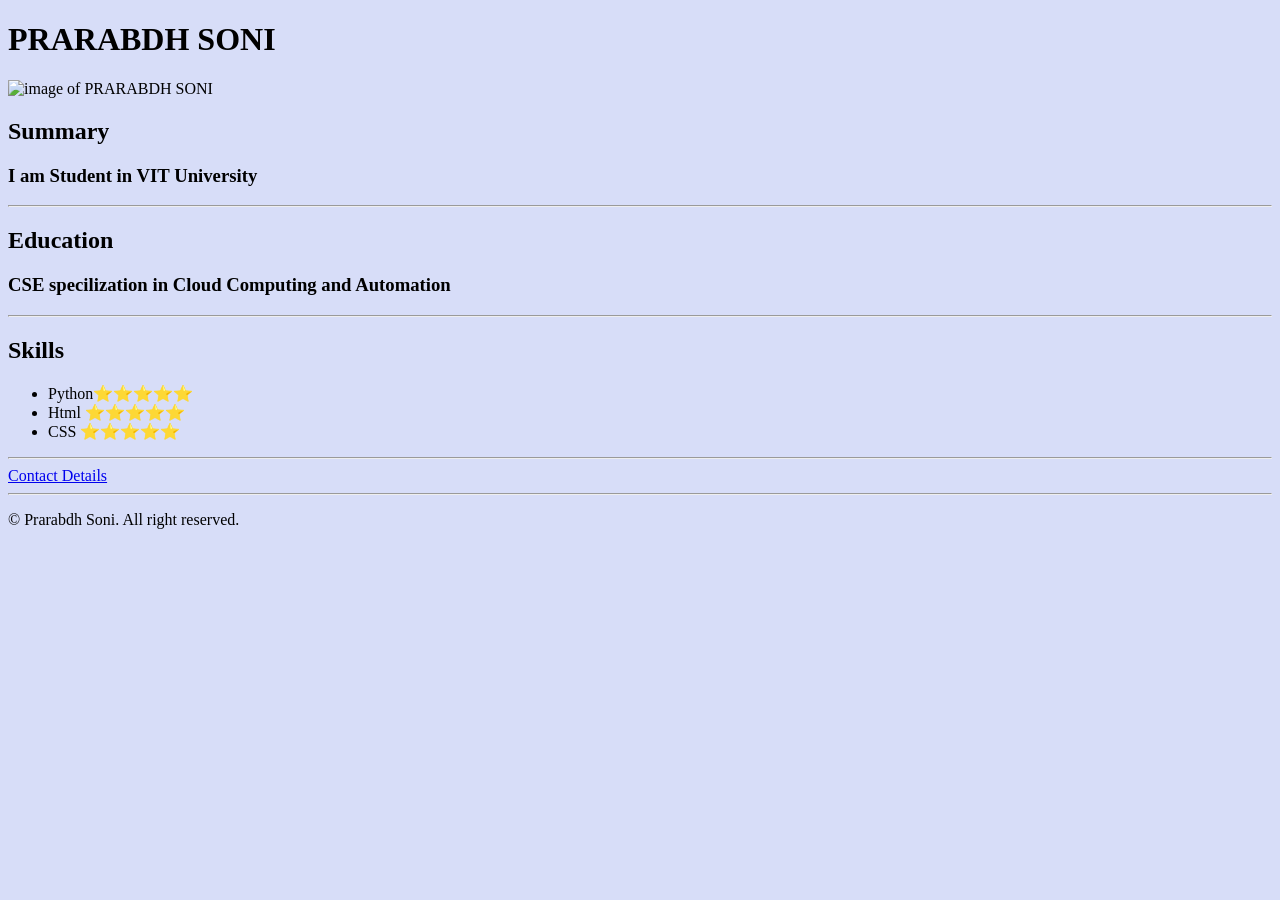
==== index.html @ 10d5ff34 "Add files via upload" ====
<!DOCTYPE html>
<html lang="en">
<head>
    <link
    rel="stylesheet"
    href="style.css"/>
    <meta charset="UTF-8">
    <meta name="viewport" content="width=device-width, initial-scale=1.0">
    <title>Document</title>
</head>
<body>
    <!--Photo and name-->
    <h1>PRARABDH SONI</h1>
    <img src="./assest/1688221094397.jpg" alt="image of PRARABDH SONI" height="200"/>
    
    <!--Summary of me-->
    <h2>Summary</h2>
    <h3>I am Student in VIT University</h3>
    <hr/>
    
    <!--education-->
    <h2>Education</h2>
    <h3>CSE specilization in Cloud Computing and Automation</h3>
    <hr/>

    <!--Skills-->
    <h2>Skills</h2>
    <ul>
        <li>Python⭐⭐⭐⭐⭐</li>
        <li>Html  ⭐⭐⭐⭐⭐</li>
        <li>CSS   ⭐⭐⭐⭐⭐</li>
    </ul>
    <hr/>

    <!--Contact-->
    <a href="./contact.html">Contact Details</a>
    <hr/>

    <!--Footer-->
    <footer>
        <p>©️ Prarabdh Soni. All right reserved.</p>
    </footer>
</body>
</html>
---- style.css ----
html{background: rgb(215, 221, 248)
    ;}
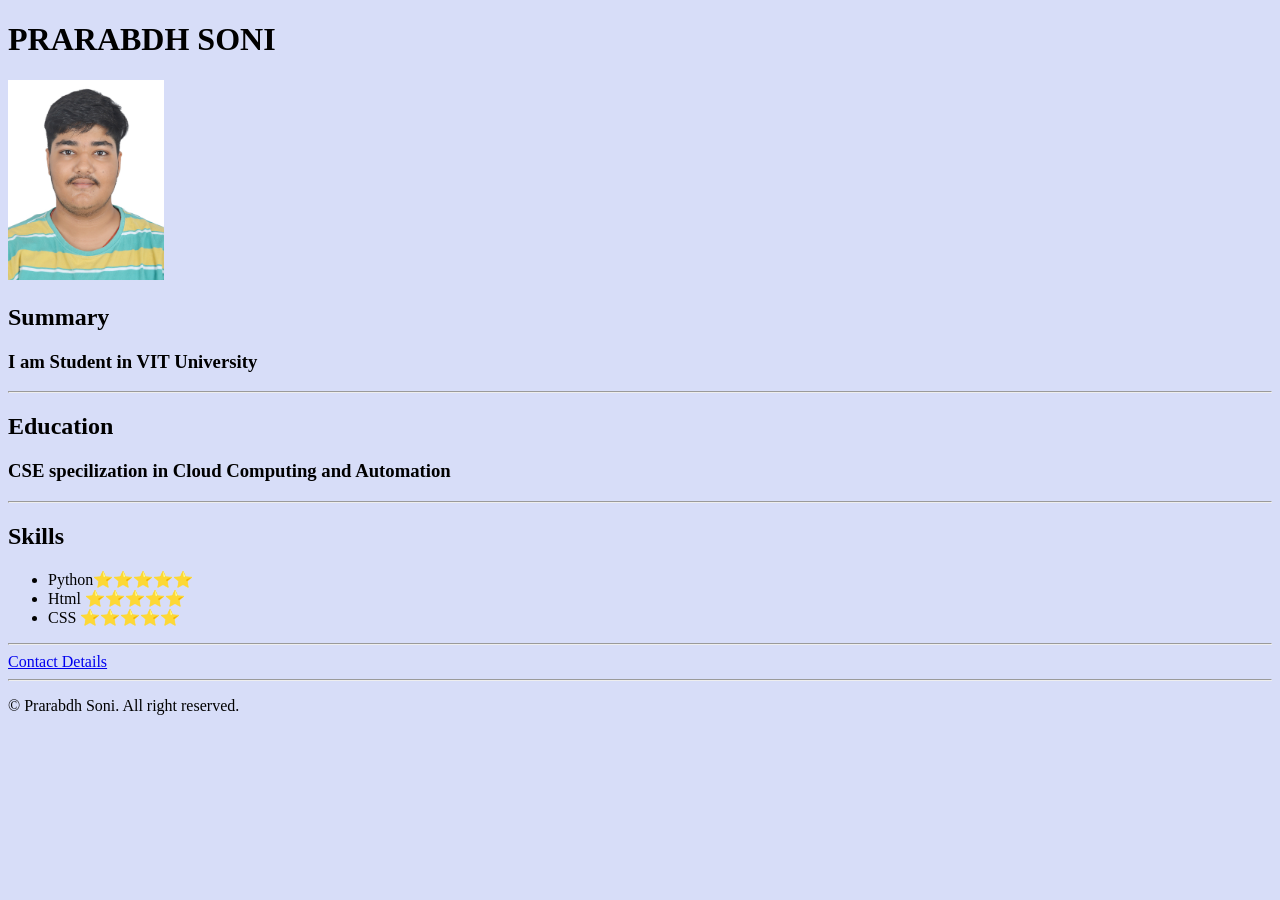
==== commit c23ba1bd: "index.html" ====
--- a/index.html
+++ b/index.html
@@ -11,7 +11,7 @@
 <body>
     <!--Photo and name-->
     <h1>PRARABDH SONI</h1>
-    <img src="./assest/1688221094397.jpg" alt="image of PRARABDH SONI" height="200"/>
+    <img src="./1688221094397.jpg" alt="image of PRARABDH SONI" height="200"/>
     
     <!--Summary of me-->
     <h2>Summary</h2>
@@ -41,4 +41,4 @@
         <p>©️ Prarabdh Soni. All right reserved.</p>
     </footer>
 </body>
-</html>+</html>
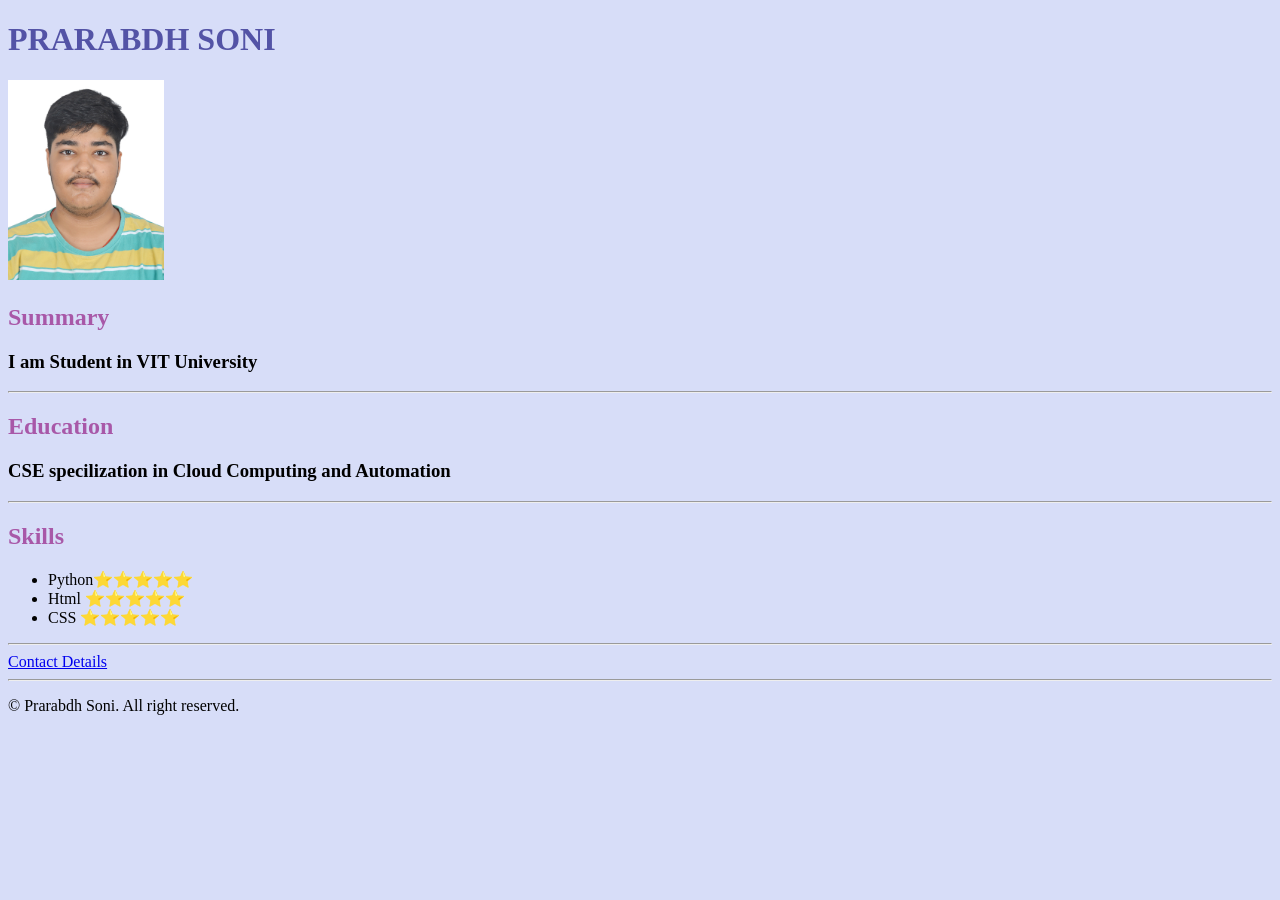
==== commit f6c4299a: "Update index.html" ====
--- a/index.html
+++ b/index.html
@@ -6,7 +6,7 @@
     href="style.css"/>
     <meta charset="UTF-8">
     <meta name="viewport" content="width=device-width, initial-scale=1.0">
-    <title>Document</title>
+    <title>Portfolio</title>
 </head>
 <body>
     <!--Photo and name-->
--- a/style.css
+++ b/style.css
@@ -1,2 +1,6 @@
 html{background: rgb(215, 221, 248)
     ;}
+h1{color: rgb(83, 83, 166)
+   ;}
+h2{color: rgb(168, 88, 168)
+   ;}
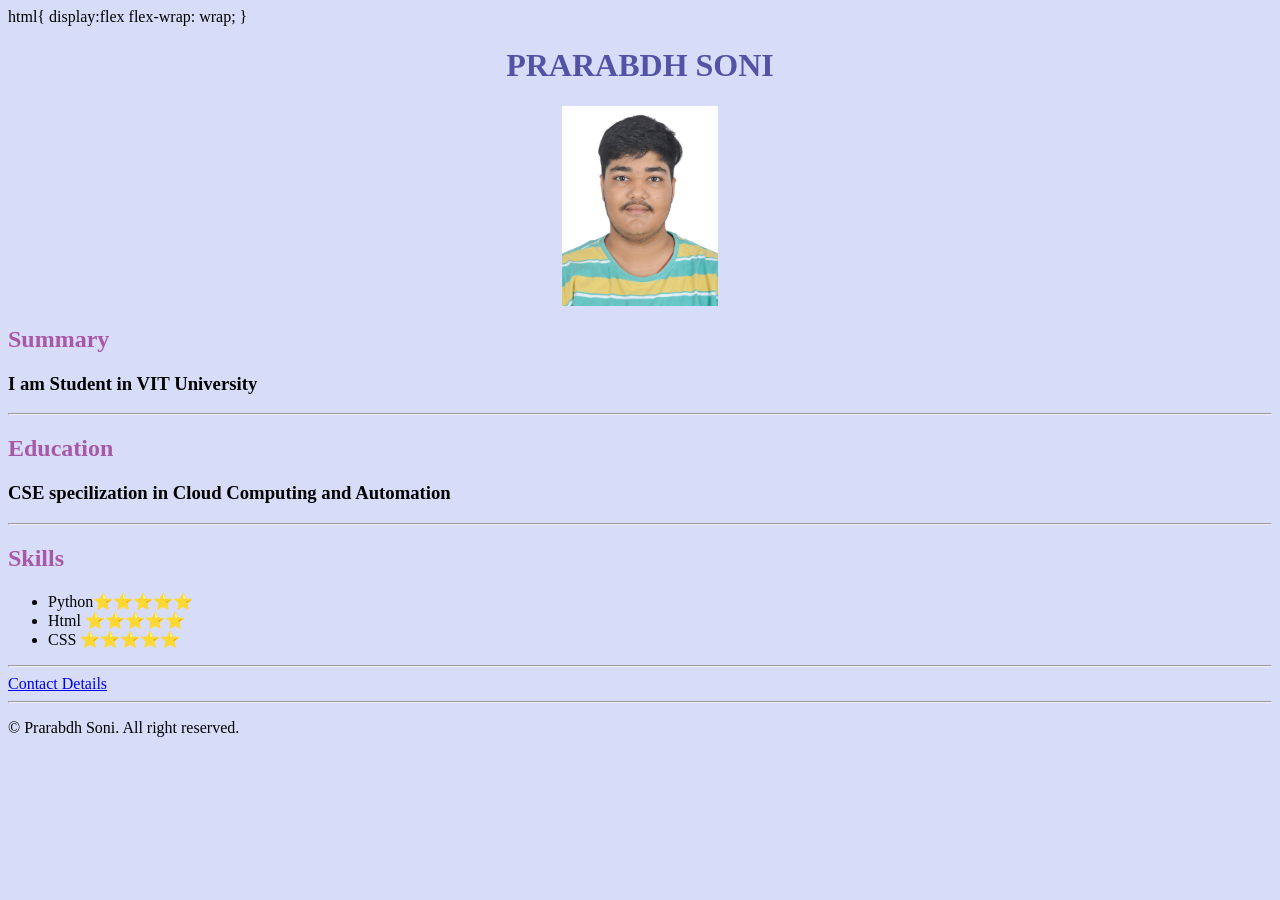
==== commit 531ec7e3: "Update index.html" ====
--- a/index.html
+++ b/index.html
@@ -7,11 +7,15 @@
     <meta charset="UTF-8">
     <meta name="viewport" content="width=device-width, initial-scale=1.0">
     <title>Portfolio</title>
+    html{
+        display:flex
+        flex-wrap: wrap;
+    }
 </head>
 <body>
     <!--Photo and name-->
     <h1>PRARABDH SONI</h1>
-    <img src="./1688221094397.jpg" alt="image of PRARABDH SONI" height="200"/>
+    <img src="./1688221094397.jpg" alt="image of PRARABDH SONI" height="200" class="center"/>
     
     <!--Summary of me-->
     <h2>Summary</h2>
--- a/style.css
+++ b/style.css
@@ -1,6 +1,10 @@
 html{background: rgb(215, 221, 248)
     ;}
-h1{color: rgb(83, 83, 166)
-   ;}
+h1{color: rgb(83, 83, 166); text-align: center; }
 h2{color: rgb(168, 88, 168)
    ;}
+.center {
+        display: block;
+        margin-left: auto;
+        margin-right: auto;
+}
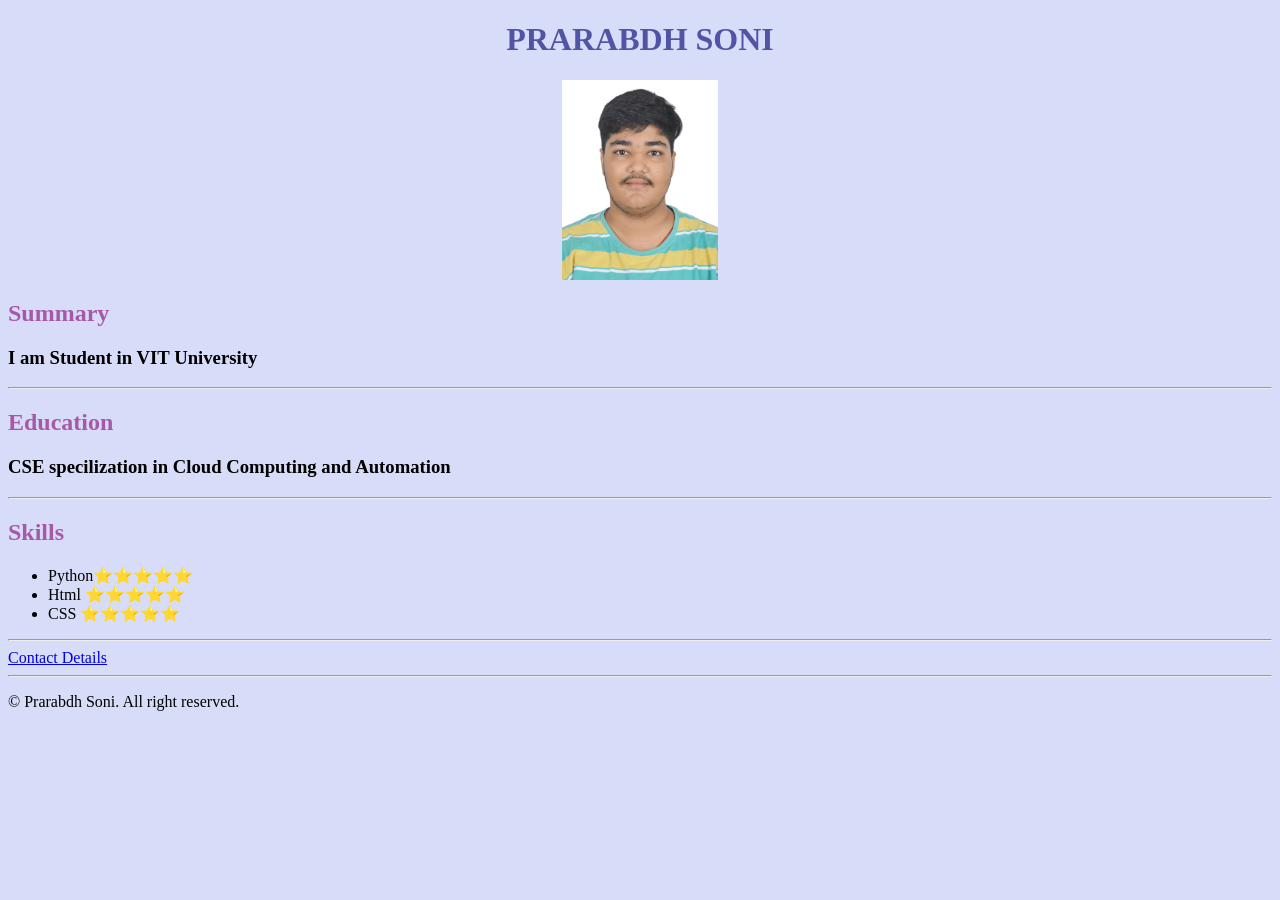
==== commit 33872267: "Update index.html" ====
--- a/index.html
+++ b/index.html
@@ -7,10 +7,6 @@
     <meta charset="UTF-8">
     <meta name="viewport" content="width=device-width, initial-scale=1.0">
     <title>Portfolio</title>
-    html{
-        display:flex
-        flex-wrap: wrap;
-    }
 </head>
 <body>
     <!--Photo and name-->
